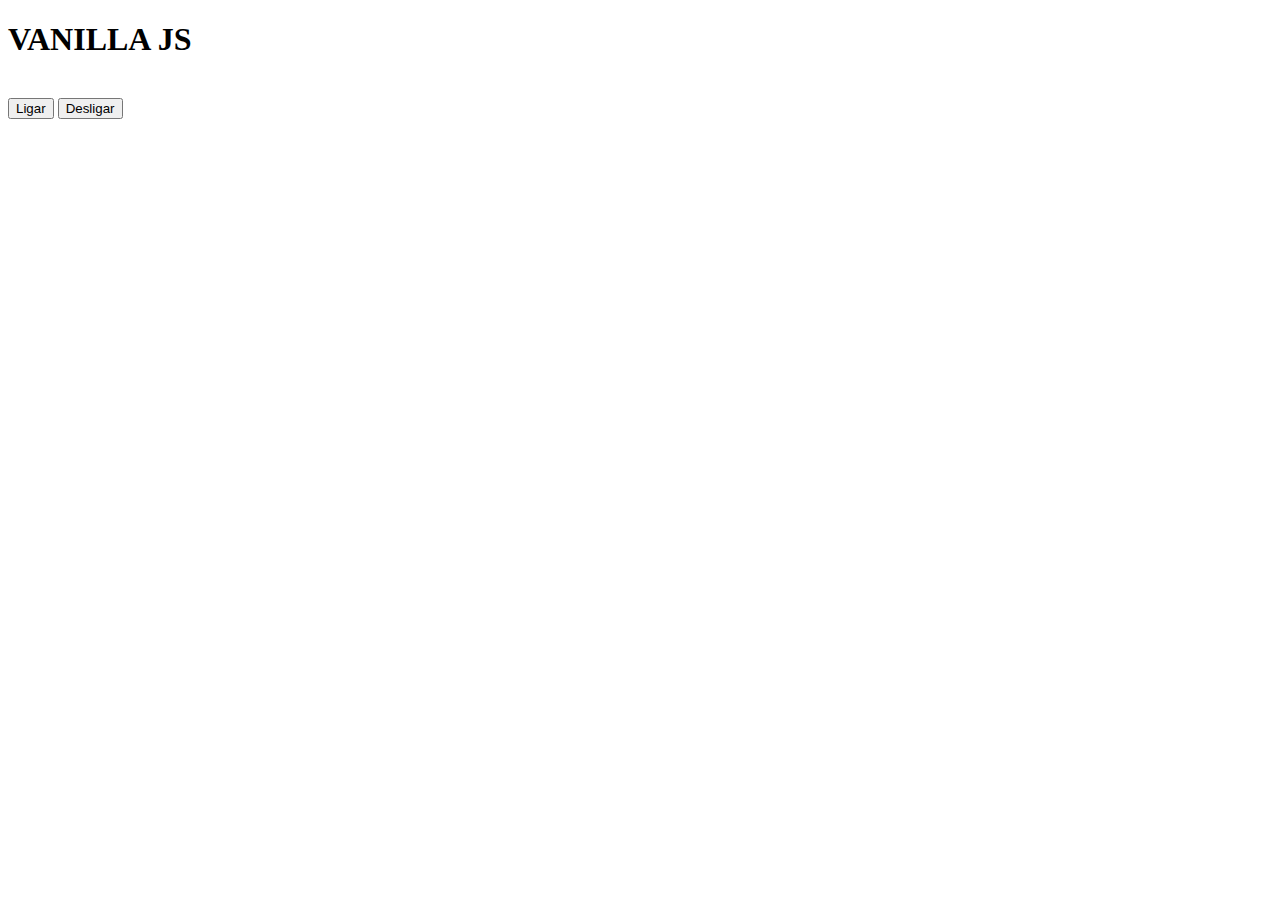
==== index.html @ 618d058f "Vanilla JS" ====
<!DOCTYPE html>
<html lang="en">
<head>
    <meta charset="UTF-8">
    <meta http-equiv="X-UA-Compatible" content="IE=edge">
    <meta name="viewport" content="width=device-width, initial-scale=1.0">
    <title>Lâmpada</title>
</head>
<body>
    <header>
        <h1>VANILLA JS</h1>
    </header>
    <main>
        <picture>
            <img src="img/" alt="">
        </picture>
        <div>
            <button id='turnOn'>Ligar</button>
            <button id='turnOff'>Desligar</button>
        </div>
    </main>
    <script src="lampada.js"></script>  
</body>
</html>
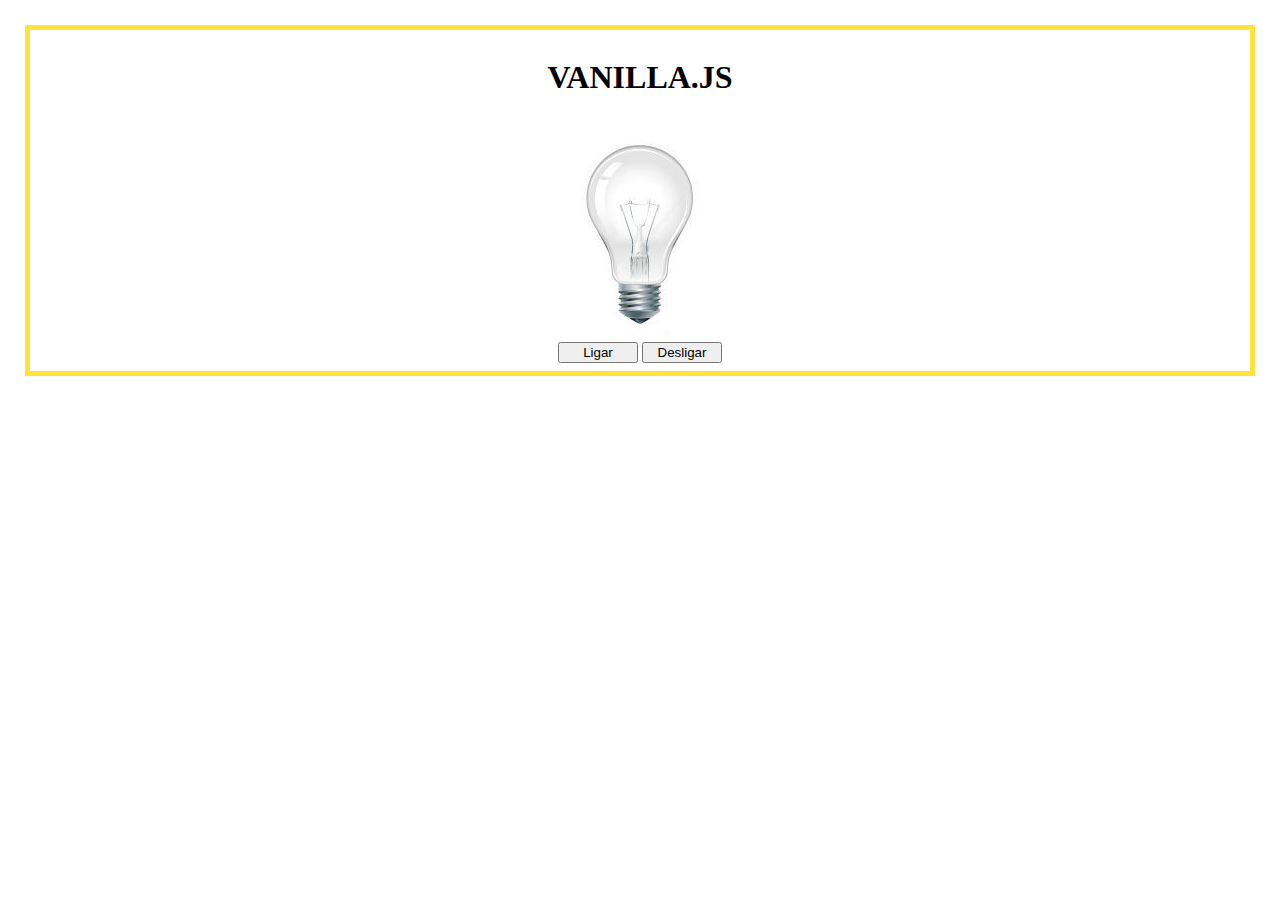
==== commit 68e39943: "Adicionando JS e CSS a lâmpada" ====
--- a/index.html
+++ b/index.html
@@ -1,24 +1,25 @@
 <!DOCTYPE html>
-<html lang="en">
+<html lang="pt-br">
 <head>
     <meta charset="UTF-8">
     <meta http-equiv="X-UA-Compatible" content="IE=edge">
     <meta name="viewport" content="width=device-width, initial-scale=1.0">
+    <link rel="stylesheet" href="style.css">
     <title>Lâmpada</title>
 </head>
 <body>
     <header>
-        <h1>VANILLA JS</h1>
+        <h1>VANILLA.JS</h1>
     </header>
     <main>
-        <picture>
-            <img src="img/" alt="">
-        </picture>
+        <div>
+            <img src="img/desligada.jpg" alt="Lâmpada" id="lamp">
+        </div>
         <div>
             <button id='turnOn'>Ligar</button>
             <button id='turnOff'>Desligar</button>
         </div>
     </main>
-    <script src="lampada.js"></script>  
+    <script src="./lampada.js"></script>  
 </body>
 </html>--- a/style.css
+++ b/style.css
@@ -0,0 +1,13 @@
+html{
+    margin: 25px;
+    border: 5px solid #FEE33A;
+}
+header, main{
+    display: flex;
+    flex-direction: column;
+    align-items: center;
+}
+
+button{
+    width: 80px;
+}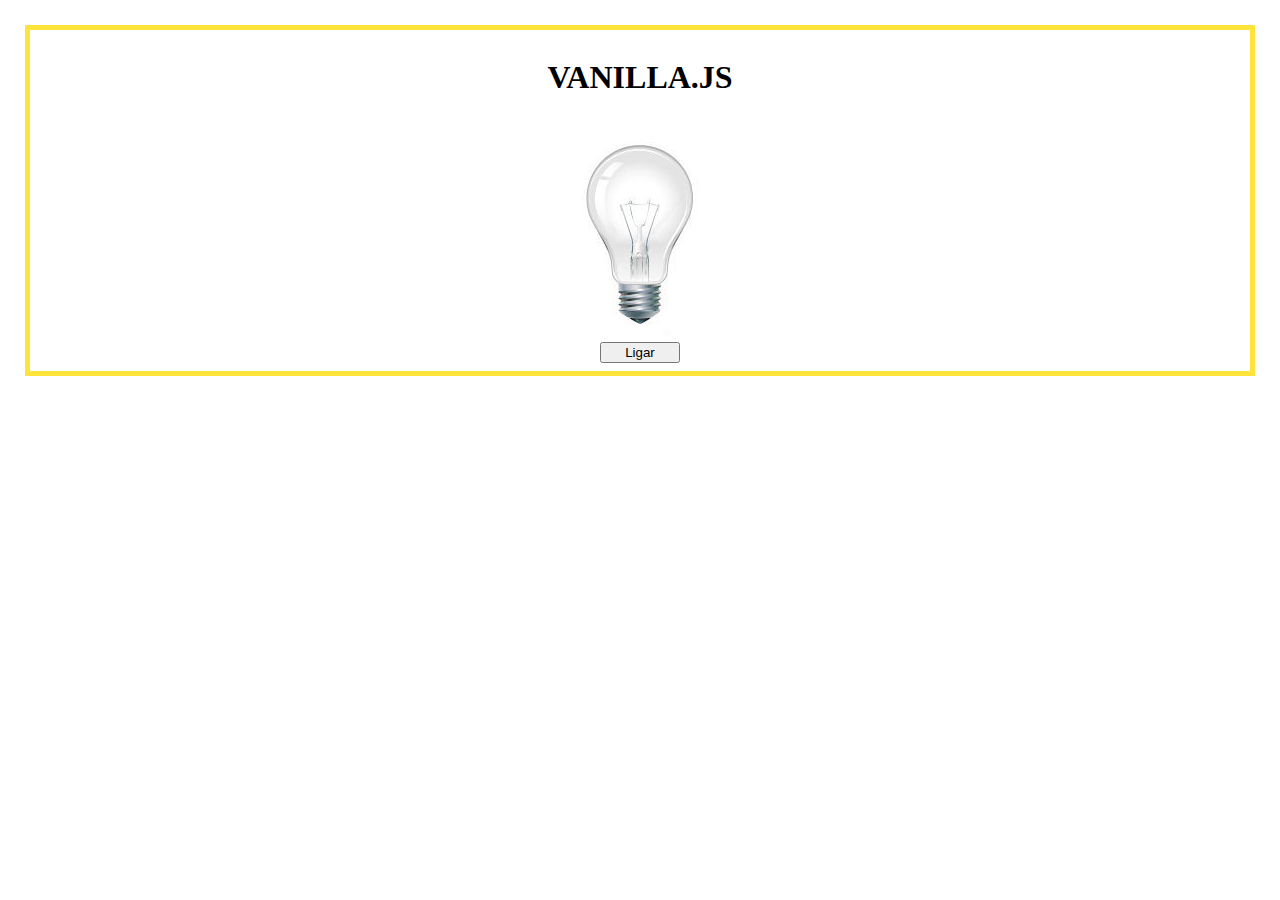
==== commit e649ee98: "Mudando botão" ====
--- a/index.html
+++ b/index.html
@@ -8,18 +8,20 @@
     <title>Lâmpada</title>
 </head>
 <body>
+    <!--TEXTO-->
     <header>
         <h1>VANILLA.JS</h1>
     </header>
+    <!--IMAGEM E BOTÕES-->
     <main>
         <div>
             <img src="img/desligada.jpg" alt="Lâmpada" id="lamp">
         </div>
         <div>
-            <button id='turnOn'>Ligar</button>
-            <button id='turnOff'>Desligar</button>
+            <button id='turnOnOff'>Ligar</button>
         </div>
     </main>
+    <!--LÂMPADA -->
     <script src="./lampada.js"></script>  
 </body>
 </html>--- a/style.css
+++ b/style.css
@@ -1,13 +1,17 @@
+/* BORDA NO HTML */
 html{
     margin: 25px;
     border: 5px solid #FEE33A;
 }
+
+/* INTERFACE */
 header, main{
     display: flex;
     flex-direction: column;
     align-items: center;
 }
 
+/* BOTÕES */
 button{
     width: 80px;
 }